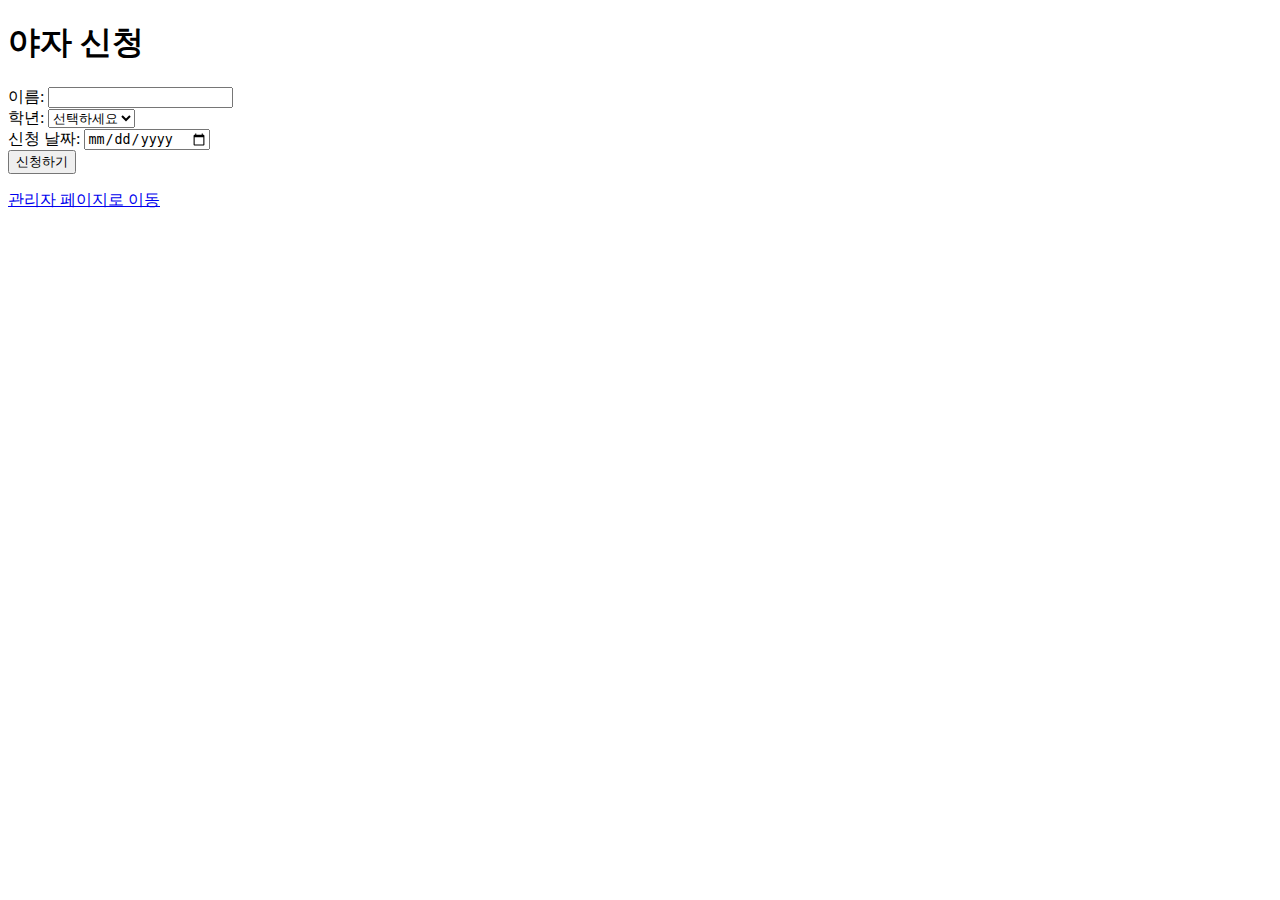
==== index.html @ 2f6f20bd "Update index.html" ====
<!DOCTYPE html>
<html lang="ko">
<head>
    <meta charset="UTF-8">
    <meta name="viewport" content="width=device-width, initial-scale=1.0">
    <title>야자 신청</title>
    <link rel="stylesheet" href="style.css">
</head>
<body>
    <div class="container">
        <h1>야자 신청</h1>
        <form id="yaForm">
            <div class="form-group">
                <label for="name">이름:</label>
                <input type="text" id="name" name="name" required>
            </div>
            <div class="form-group">
                <label for="grade">학년:</label>
                <select id="grade" name="grade" required>
                    <option value="">선택하세요</option>
                    <option value="1">1학년</option>
                    <option value="2">2학년</option>
                    <option value="3">3학년</option>
                </select>
            </div>
            <div class="form-group">
                <label for="date">신청 날짜:</label>
                <input type="date" id="date" name="date" required>
            </div>
            <button type="submit">신청하기</button>
        </form>
        <div id="applicationMessage"></div>
        <p><a href="admin.html">관리자 페이지로 이동</a></p>
    </div>
    <script src="script.js"></script>
</body>
</html>
---- style.css ----
document.addEventListener("DOMContentLoaded", function () {
    const yaForm = document.getElementById("yaForm");
    const applicationMessageDiv = document.getElementById("applicationMessage");
    const adminLoginButton = document.getElementById("adminLoginButton");
    const adminLoginForm = document.getElementById("adminLoginForm");
    const adminMessageDiv = document.getElementById("adminMessage");
    const applicationList = document.getElementById("applicationList");

    // 간단한 관리자 계정 설정
    const admin = {
        username: "밀성제일고",
        password: "5204"
    };

    // 야자 신청 명단을 저장할 배열
    const applications = [];

    // 야자 신청 폼 이벤트 리스너
    yaForm.addEventListener("submit", function (event) {
        event.preventDefault();

        const name = yaForm.elements["name"].value.trim();
        const grade = yaForm.elements["grade"].value;
        const date = yaForm.elements["date"].value;

        // 기본 유효성 검사
        if (name === "" || grade === "" || date === "") {
            displayApplicationMessage("모든 필드를 작성해 주세요.", "error");
            return;
        }

        // 미래 날짜 유효성 검사
        if (new Date(date) < new Date()) {
            displayApplicationMessage("미래 날짜를 선택해 주세요.", "error");
            return;
        }

        // 신청을 배열에 저장
        const application = {
            name: name,
            grade: grade,
            date: date
        };
        applications.push(application);

        // 신청 성공 메시지
        displayApplicationMessage("야자 신청이 완료되었습니다!", "success");

        // 폼 초기화
        yaForm.reset();
    });

    // 관리자 로그인 버튼 클릭 이벤트
    adminLoginButton.addEventListener("click", function () {
        document.getElementById("applicationPage").style.display = "none";
        document.getElementById("adminPage").style.display = "block";
    });

    // 관리자 로그인 폼 이벤트 리스너
    adminLoginForm.addEventListener("submit", function (event) {
        event.preventDefault();

        const username = adminLoginForm.elements["username"].value.trim();
        const password = adminLoginForm.elements["password"].value.trim();

        if (username === admin.username && password === admin.password) {
            displayAdminMessage("로그인 성공!", "success");
            adminLoginForm.reset();
            updateApplicationList();
        } else {
            displayAdminMessage("잘못된 사용자 이름 또는 비밀번호입니다.", "error");
        }
    });

    function displayApplicationMessage(msg, type) {
        applicationMessageDiv.textContent = msg;
        applicationMessageDiv.className = type;
        setTimeout(() => {
            applicationMessageDiv.textContent = "";
            applicationMessageDiv.className = "";
        }, 3000);
    }

    function displayAdminMessage(msg, type) {
        adminMessageDiv.textContent = msg;
        adminMessageDiv.className = type;
        setTimeout(() => {
            adminMessageDiv.textContent = "";
            adminMessageDiv.className = "";
        }, 3000);
    }

    function updateApplicationList() {
        // 명단을 비웁니다
        applicationList.innerHTML = "";

        // 배열을 순회하며 목록을 생성합니다
        applications.forEach((application, index) => {
            const li = document.createElement("li");
            li.textContent = `${index + 1}. ${application.name} - ${application.grade}학년 - ${application.date}`;
            applicationList.appendChild(li);
        });
    }
});
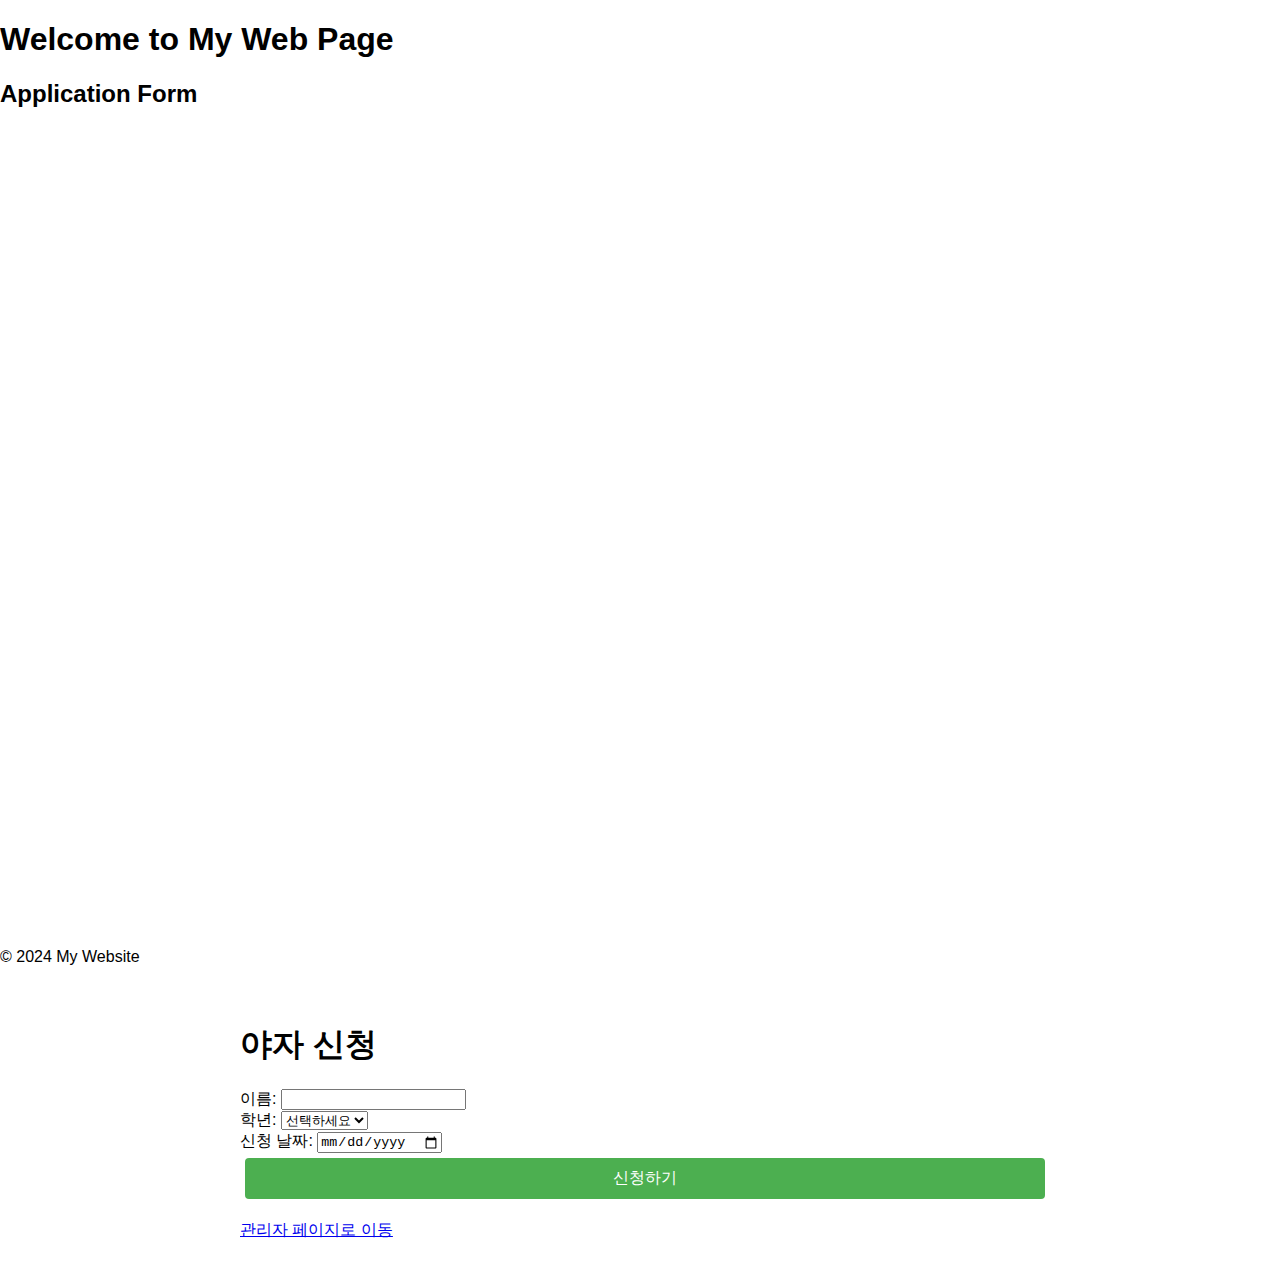
==== commit cd236d6c: "Update index.html" ====
--- a/index.html
+++ b/index.html
@@ -7,6 +7,33 @@
     <link rel="stylesheet" href="style.css">
 </head>
 <body>
+    <!DOCTYPE html>
+<html lang="en">
+<head>
+    <meta charset="UTF-8">
+    <meta name="viewport" content="width=device-width, initial-scale=1.0">
+    <title>My Web Page</title>
+    <style>
+        /* 여기에 CSS 스타일을 추가할 수 있습니다 */
+    </style>
+</head>
+<body>
+    <header>
+        <h1>Welcome to My Web Page</h1>
+    </header>
+
+    <main>
+        <h2>Application Form</h2>
+        <!-- Google Forms 임베드 코드 삽입 위치 -->
+        <iframe src="https://docs.google.com/forms/d/e/1FAIpQLSe3dAIFCGPzLxGPnKLTN5MFVIMQ-MF4CFhsoeqrw09plLQ2mA/viewform?usp=sf_link" width="640" height="800" frameborder="0" marginheight="0" marginwidth="0">Loading…</iframe>
+    </main>
+
+    <footer>
+        <p>&copy; 2024 My Website</p>
+    </footer>
+</body>
+</html>
+
     <div class="container">
         <h1>야자 신청</h1>
         <form id="yaForm">
--- a/style.css
+++ b/style.css
@@ -1,104 +1,99 @@
-document.addEventListener("DOMContentLoaded", function () {
-    const yaForm = document.getElementById("yaForm");
-    const applicationMessageDiv = document.getElementById("applicationMessage");
-    const adminLoginButton = document.getElementById("adminLoginButton");
-    const adminLoginForm = document.getElementById("adminLoginForm");
-    const adminMessageDiv = document.getElementById("adminMessage");
-    const applicationList = document.getElementById("applicationList");
+/* 기본 스타일 설정 */
+body {
+    font-family: Arial, sans-serif;
+    margin: 0;
+    padding: 0;
+    box-sizing: border-box;
+}
 
-    // 간단한 관리자 계정 설정
-    const admin = {
-        username: "밀성제일고",
-        password: "5204"
-    };
+.container {
+    padding: 20px;
+    max-width: 800px;
+    margin: auto;
+}
 
-    // 야자 신청 명단을 저장할 배열
-    const applications = [];
+button {
+    background-color: #4CAF50;
+    color: white;
+    border: none;
+    border-radius: 4px;
+    cursor: pointer;
+    font-size: 16px;
+    padding: 10px;
+    margin: 5px;
+    width: 100%;
+    text-align: center;
+}
 
-    // 야자 신청 폼 이벤트 리스너
-    yaForm.addEventListener("submit", function (event) {
-        event.preventDefault();
+button:hover {
+    background-color: #45a049;
+}
 
-        const name = yaForm.elements["name"].value.trim();
-        const grade = yaForm.elements["grade"].value;
-        const date = yaForm.elements["date"].value;
+/* 수정 및 삭제 버튼 스타일 추가 */
+.editButton, .deleteButton {
+    width: 50px; /* 버튼 너비를 50px로 설정 */
+    height: 50px; /* 버튼 높이를 50px로 설정 */
+    font-size: 12px; /* 버튼 텍스트 크기 조정 */
+    padding: 0; /* 패딩 제거 */
+    margin: 5px; /* 버튼 간격 조정 */
+    line-height: 50px; /* 텍스트 수직 중앙 정렬 */
+    text-align: center; /* 텍스트 수평 중앙 정렬 */
+    border-radius: 50%; /* 원형 버튼으로 만들기 */
+    display: inline-flex; /* 버튼을 인라인 플렉스 컨테이너로 만들기 */
+    align-items: center; /* 텍스트 수직 중앙 정렬 */
+    justify-content: center; /* 텍스트 수평 중앙 정렬 */
+}
 
-        // 기본 유효성 검사
-        if (name === "" || grade === "" || date === "") {
-            displayApplicationMessage("모든 필드를 작성해 주세요.", "error");
-            return;
-        }
+.editButton {
+    background-color: #ffc107;
+    border: none;
+    color: white;
+    cursor: pointer;
+}
 
-        // 미래 날짜 유효성 검사
-        if (new Date(date) < new Date()) {
-            displayApplicationMessage("미래 날짜를 선택해 주세요.", "error");
-            return;
-        }
+.deleteButton {
+    background-color: #dc3545;
+    border: none;
+    color: white;
+    cursor: pointer;
+}
 
-        // 신청을 배열에 저장
-        const application = {
-            name: name,
-            grade: grade,
-            date: date
-        };
-        applications.push(application);
+.editButton:hover {
+    background-color: #e0a800;
+}
 
-        // 신청 성공 메시지
-        displayApplicationMessage("야자 신청이 완료되었습니다!", "success");
+.deleteButton:hover {
+    background-color: #c82333;
+}
 
-        // 폼 초기화
-        yaForm.reset();
-    });
-
-    // 관리자 로그인 버튼 클릭 이벤트
-    adminLoginButton.addEventListener("click", function () {
-        document.getElementById("applicationPage").style.display = "none";
-        document.getElementById("adminPage").style.display = "block";
-    });
-
-    // 관리자 로그인 폼 이벤트 리스너
-    adminLoginForm.addEventListener("submit", function (event) {
-        event.preventDefault();
-
-        const username = adminLoginForm.elements["username"].value.trim();
-        const password = adminLoginForm.elements["password"].value.trim();
-
-        if (username === admin.username && password === admin.password) {
-            displayAdminMessage("로그인 성공!", "success");
-            adminLoginForm.reset();
-            updateApplicationList();
-        } else {
-            displayAdminMessage("잘못된 사용자 이름 또는 비밀번호입니다.", "error");
-        }
-    });
-
-    function displayApplicationMessage(msg, type) {
-        applicationMessageDiv.textContent = msg;
-        applicationMessageDiv.className = type;
-        setTimeout(() => {
-            applicationMessageDiv.textContent = "";
-            applicationMessageDiv.className = "";
-        }, 3000);
+/* 모바일 대응을 위한 스타일 */
+@media (max-width: 600px) {
+    button {
+        font-size: 14px; /* 모바일에서 버튼 텍스트 크기 조정 */
+        padding: 8px; /* 모바일에서 버튼 패딩 조정 */
     }
 
-    function displayAdminMessage(msg, type) {
-        adminMessageDiv.textContent = msg;
-        adminMessageDiv.className = type;
-        setTimeout(() => {
-            adminMessageDiv.textContent = "";
-            adminMessageDiv.className = "";
-        }, 3000);
+    .editButton, .deleteButton {
+        width: 40px; /* 모바일에서 버튼 너비를 40px로 설정 */
+        height: 40px; /* 모바일에서 버튼 높이를 40px로 설정 */
+        font-size: 10px; /* 모바일에서 버튼 텍스트 크기 조정 */
+        line-height: 40px; /* 모바일에서 텍스트 수직 중앙 정렬 */
+    }
+}
+
+@media (max-width: 400px) {
+    .container {
+        padding: 10px; /* 작은 화면에서 컨테이너 패딩 조정 */
     }
 
-    function updateApplicationList() {
-        // 명단을 비웁니다
-        applicationList.innerHTML = "";
+    button {
+        font-size: 12px; /* 더 작은 화면에서 버튼 텍스트 크기 조정 */
+    }
 
-        // 배열을 순회하며 목록을 생성합니다
-        applications.forEach((application, index) => {
-            const li = document.createElement("li");
-            li.textContent = `${index + 1}. ${application.name} - ${application.grade}학년 - ${application.date}`;
-            applicationList.appendChild(li);
-        });
+    .editButton, .deleteButton {
+        width: 35px; /* 더 작은 화면에서 버튼 너비를 35px로 설정 */
+        height: 35px; /* 더 작은 화면에서 버튼 높이를 35px로 설정 */
+        font-size: 8px; /* 더 작은 화면에서 버튼 텍스트 크기 조정 */
+        line-height: 35px; /* 더 작은 화면에서 텍스트 수직 중앙 정렬 */
     }
-});
+}
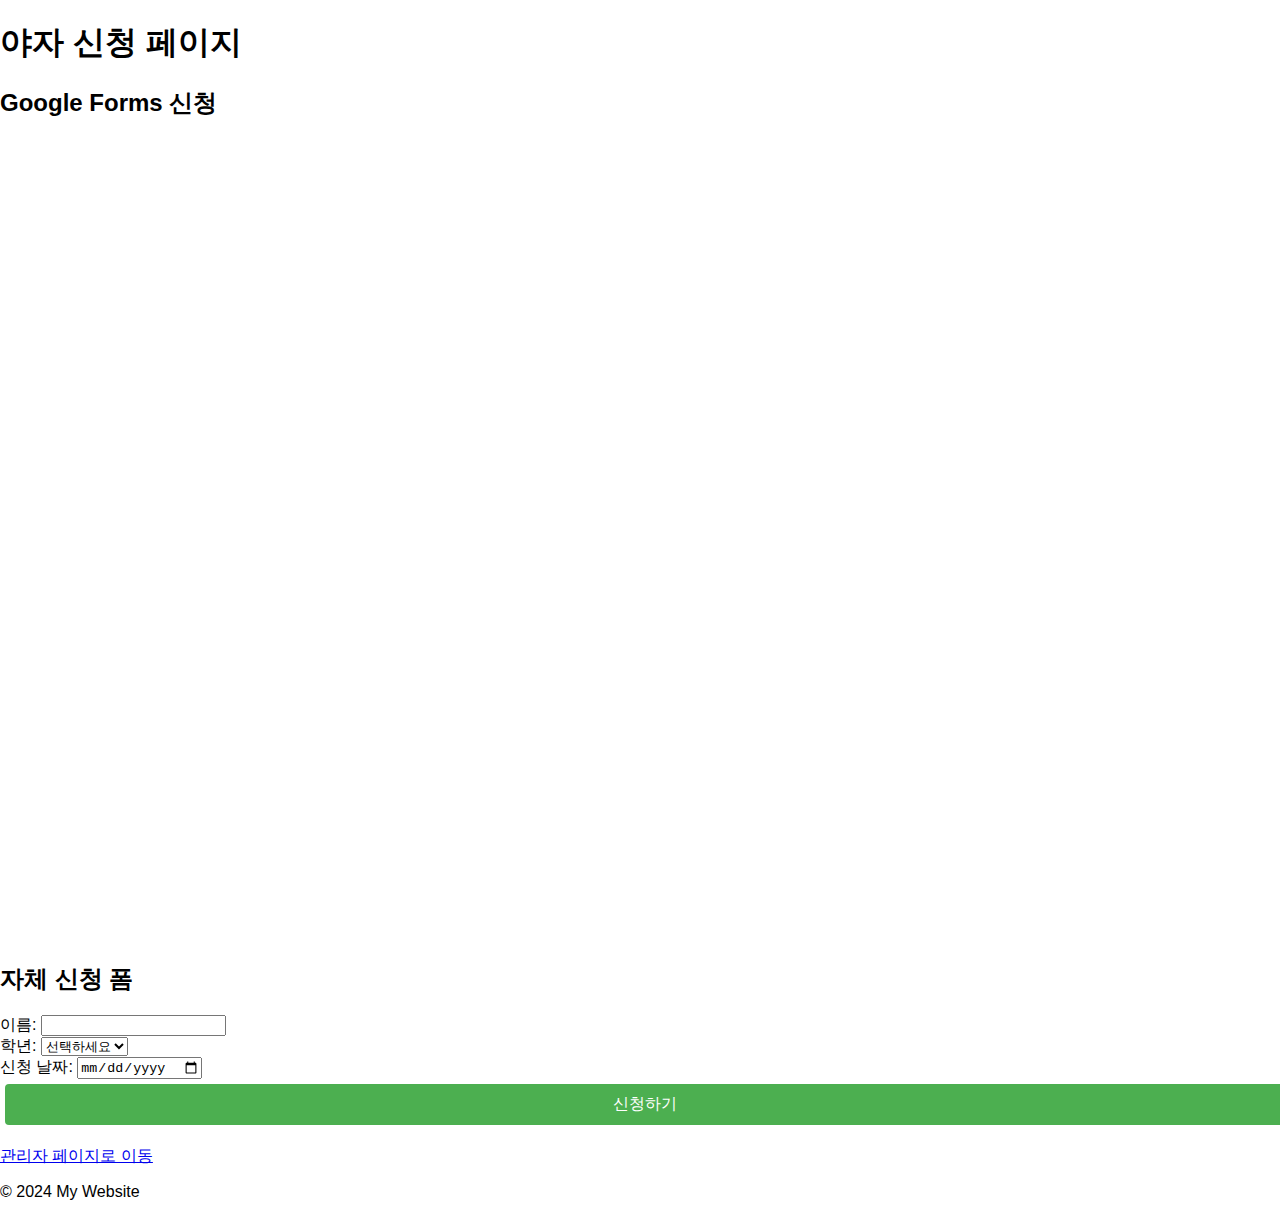
==== commit c85e5336: "Update index.html" ====
--- a/index.html
+++ b/index.html
@@ -7,35 +7,16 @@
     <link rel="stylesheet" href="style.css">
 </head>
 <body>
-    <!DOCTYPE html>
-<html lang="en">
-<head>
-    <meta charset="UTF-8">
-    <meta name="viewport" content="width=device-width, initial-scale=1.0">
-    <title>My Web Page</title>
-    <style>
-        /* 여기에 CSS 스타일을 추가할 수 있습니다 */
-    </style>
-</head>
-<body>
     <header>
-        <h1>Welcome to My Web Page</h1>
+        <h1>야자 신청 페이지</h1>
     </header>
 
     <main>
-        <h2>Application Form</h2>
+        <h2>Google Forms 신청</h2>
         <!-- Google Forms 임베드 코드 삽입 위치 -->
         <iframe src="https://docs.google.com/forms/d/e/1FAIpQLSe3dAIFCGPzLxGPnKLTN5MFVIMQ-MF4CFhsoeqrw09plLQ2mA/viewform?usp=sf_link" width="640" height="800" frameborder="0" marginheight="0" marginwidth="0">Loading…</iframe>
-    </main>
 
-    <footer>
-        <p>&copy; 2024 My Website</p>
-    </footer>
-</body>
-</html>
-
-    <div class="container">
-        <h1>야자 신청</h1>
+        <h2>자체 신청 폼</h2>
         <form id="yaForm">
             <div class="form-group">
                 <label for="name">이름:</label>
@@ -58,7 +39,12 @@
         </form>
         <div id="applicationMessage"></div>
         <p><a href="admin.html">관리자 페이지로 이동</a></p>
-    </div>
+    </main>
+
+    <footer>
+        <p>&copy; 2024 My Website</p>
+    </footer>
+
     <script src="script.js"></script>
 </body>
 </html>
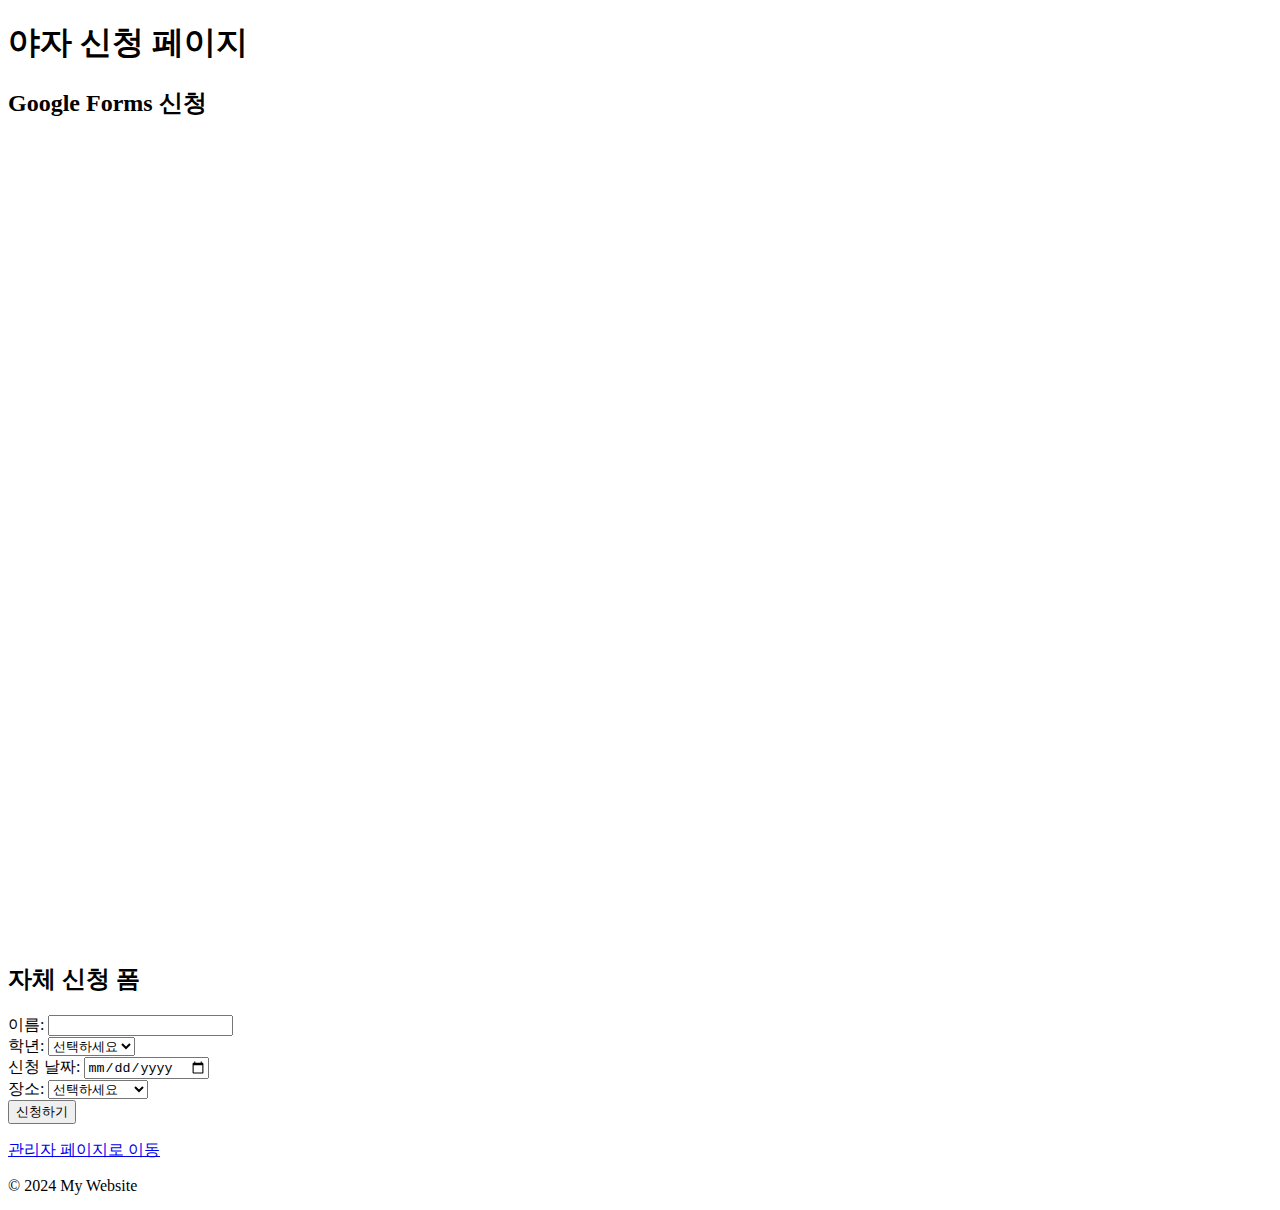
==== commit 48d9004b: "Update index.html" ====
--- a/index.html
+++ b/index.html
@@ -35,6 +35,16 @@
                 <label for="date">신청 날짜:</label>
                 <input type="date" id="date" name="date" required>
             </div>
+            <div class="form-group">
+                <label for="location">장소:</label>
+                <select id="location" name="location" required>
+                    <option value="">선택하세요</option>
+                    <option value="아리내샘">아리내샘</option>
+                    <option value="사무행정실">사무행정실</option>
+                    <option value="취업지원센터">취업지원센터</option>
+                    <option value="미술실">미술실</option>
+                </select>
+            </div>
             <button type="submit">신청하기</button>
         </form>
         <div id="applicationMessage"></div>
--- a/style.css
+++ b/style.css
@@ -1,99 +1,11 @@
-/* 기본 스타일 설정 */
-body {
-    font-family: Arial, sans-serif;
-    margin: 0;
+ul {
+    list-style-type: none;
     padding: 0;
-    box-sizing: border-box;
 }
 
-.container {
-    padding: 20px;
-    max-width: 800px;
-    margin: auto;
+li {
+    background-color: #f1f1f1;
+    margin: 5px 0;
+    padding: 10px;
+    border-radius: 5px;
 }
-
-button {
-    background-color: #4CAF50;
-    color: white;
-    border: none;
-    border-radius: 4px;
-    cursor: pointer;
-    font-size: 16px;
-    padding: 10px;
-    margin: 5px;
-    width: 100%;
-    text-align: center;
-}
-
-button:hover {
-    background-color: #45a049;
-}
-
-/* 수정 및 삭제 버튼 스타일 추가 */
-.editButton, .deleteButton {
-    width: 50px; /* 버튼 너비를 50px로 설정 */
-    height: 50px; /* 버튼 높이를 50px로 설정 */
-    font-size: 12px; /* 버튼 텍스트 크기 조정 */
-    padding: 0; /* 패딩 제거 */
-    margin: 5px; /* 버튼 간격 조정 */
-    line-height: 50px; /* 텍스트 수직 중앙 정렬 */
-    text-align: center; /* 텍스트 수평 중앙 정렬 */
-    border-radius: 50%; /* 원형 버튼으로 만들기 */
-    display: inline-flex; /* 버튼을 인라인 플렉스 컨테이너로 만들기 */
-    align-items: center; /* 텍스트 수직 중앙 정렬 */
-    justify-content: center; /* 텍스트 수평 중앙 정렬 */
-}
-
-.editButton {
-    background-color: #ffc107;
-    border: none;
-    color: white;
-    cursor: pointer;
-}
-
-.deleteButton {
-    background-color: #dc3545;
-    border: none;
-    color: white;
-    cursor: pointer;
-}
-
-.editButton:hover {
-    background-color: #e0a800;
-}
-
-.deleteButton:hover {
-    background-color: #c82333;
-}
-
-/* 모바일 대응을 위한 스타일 */
-@media (max-width: 600px) {
-    button {
-        font-size: 14px; /* 모바일에서 버튼 텍스트 크기 조정 */
-        padding: 8px; /* 모바일에서 버튼 패딩 조정 */
-    }
-
-    .editButton, .deleteButton {
-        width: 40px; /* 모바일에서 버튼 너비를 40px로 설정 */
-        height: 40px; /* 모바일에서 버튼 높이를 40px로 설정 */
-        font-size: 10px; /* 모바일에서 버튼 텍스트 크기 조정 */
-        line-height: 40px; /* 모바일에서 텍스트 수직 중앙 정렬 */
-    }
-}
-
-@media (max-width: 400px) {
-    .container {
-        padding: 10px; /* 작은 화면에서 컨테이너 패딩 조정 */
-    }
-
-    button {
-        font-size: 12px; /* 더 작은 화면에서 버튼 텍스트 크기 조정 */
-    }
-
-    .editButton, .deleteButton {
-        width: 35px; /* 더 작은 화면에서 버튼 너비를 35px로 설정 */
-        height: 35px; /* 더 작은 화면에서 버튼 높이를 35px로 설정 */
-        font-size: 8px; /* 더 작은 화면에서 버튼 텍스트 크기 조정 */
-        line-height: 35px; /* 더 작은 화면에서 텍스트 수직 중앙 정렬 */
-    }
-}
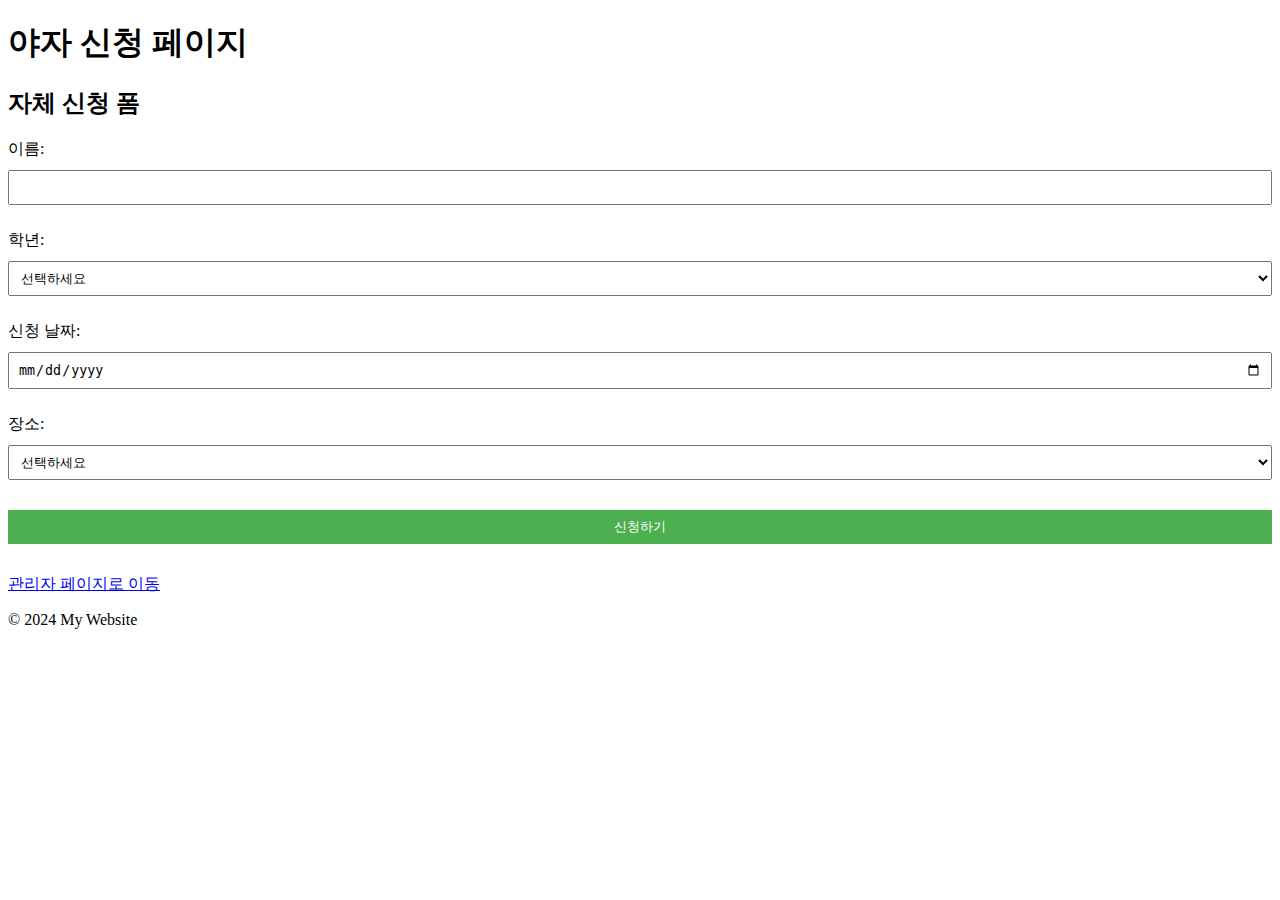
==== commit dc96cff6: "Update index.html" ====
--- a/index.html
+++ b/index.html
@@ -12,10 +12,6 @@
     </header>
 
     <main>
-        <h2>Google Forms 신청</h2>
-        <!-- Google Forms 임베드 코드 삽입 위치 -->
-        <iframe src="https://docs.google.com/forms/d/e/1FAIpQLSe3dAIFCGPzLxGPnKLTN5MFVIMQ-MF4CFhsoeqrw09plLQ2mA/viewform?usp=sf_link" width="640" height="800" frameborder="0" marginheight="0" marginwidth="0">Loading…</iframe>
-
         <h2>자체 신청 폼</h2>
         <form id="yaForm">
             <div class="form-group">
--- a/style.css
+++ b/style.css
@@ -1,11 +1,32 @@
-ul {
-    list-style-type: none;
-    padding: 0;
+.form-group {
+    margin-bottom: 15px;
 }
 
-li {
-    background-color: #f1f1f1;
-    margin: 5px 0;
-    padding: 10px;
-    border-radius: 5px;
+label {
+    display: block;
+    margin-bottom: 5px;
 }
+
+input, select, button {
+    width: 100%;
+    padding: 8px;
+    margin: 5px 0 10px 0;
+    box-sizing: border-box;
+}
+
+button {
+    background-color: #4CAF50;
+    color: white;
+    border: none;
+    cursor: pointer;
+}
+
+button:hover {
+    background-color: #45a049;
+}
+
+#applicationMessage {
+    margin-top: 20px;
+    font-weight: bold;
+    color: #4CAF50;
+}
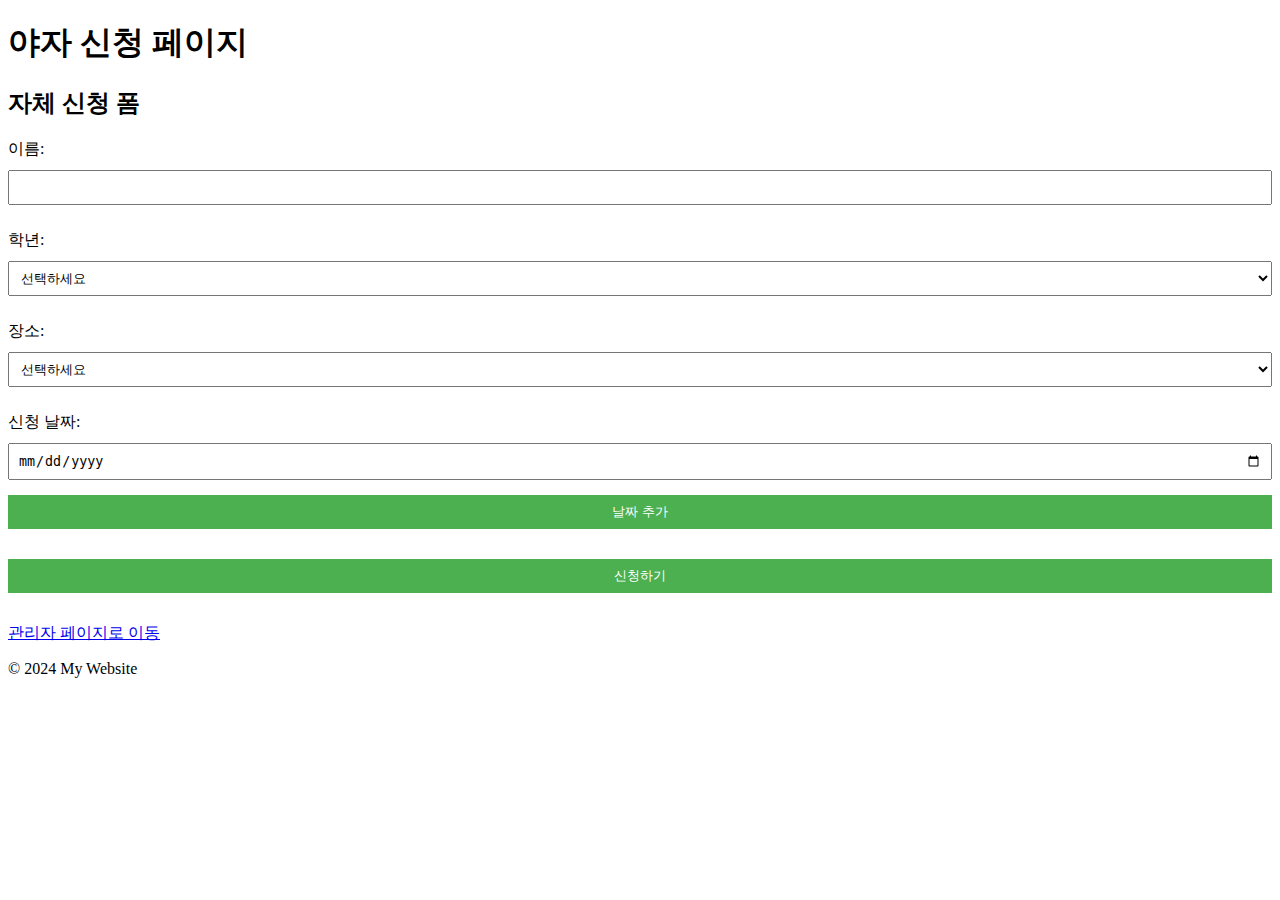
==== commit 9701daf0: "Update index.html" ====
--- a/index.html
+++ b/index.html
@@ -28,10 +28,6 @@
                 </select>
             </div>
             <div class="form-group">
-                <label for="date">신청 날짜:</label>
-                <input type="date" id="date" name="date" required>
-            </div>
-            <div class="form-group">
                 <label for="location">장소:</label>
                 <select id="location" name="location" required>
                     <option value="">선택하세요</option>
@@ -41,6 +37,12 @@
                     <option value="미술실">미술실</option>
                 </select>
             </div>
+            <div class="form-group">
+                <label for="date">신청 날짜:</label>
+                <input type="date" id="dateInput" name="date">
+                <button type="button" id="addDateButton">날짜 추가</button>
+            </div>
+            <div id="dateList"></div>
             <button type="submit">신청하기</button>
         </form>
         <div id="applicationMessage"></div>
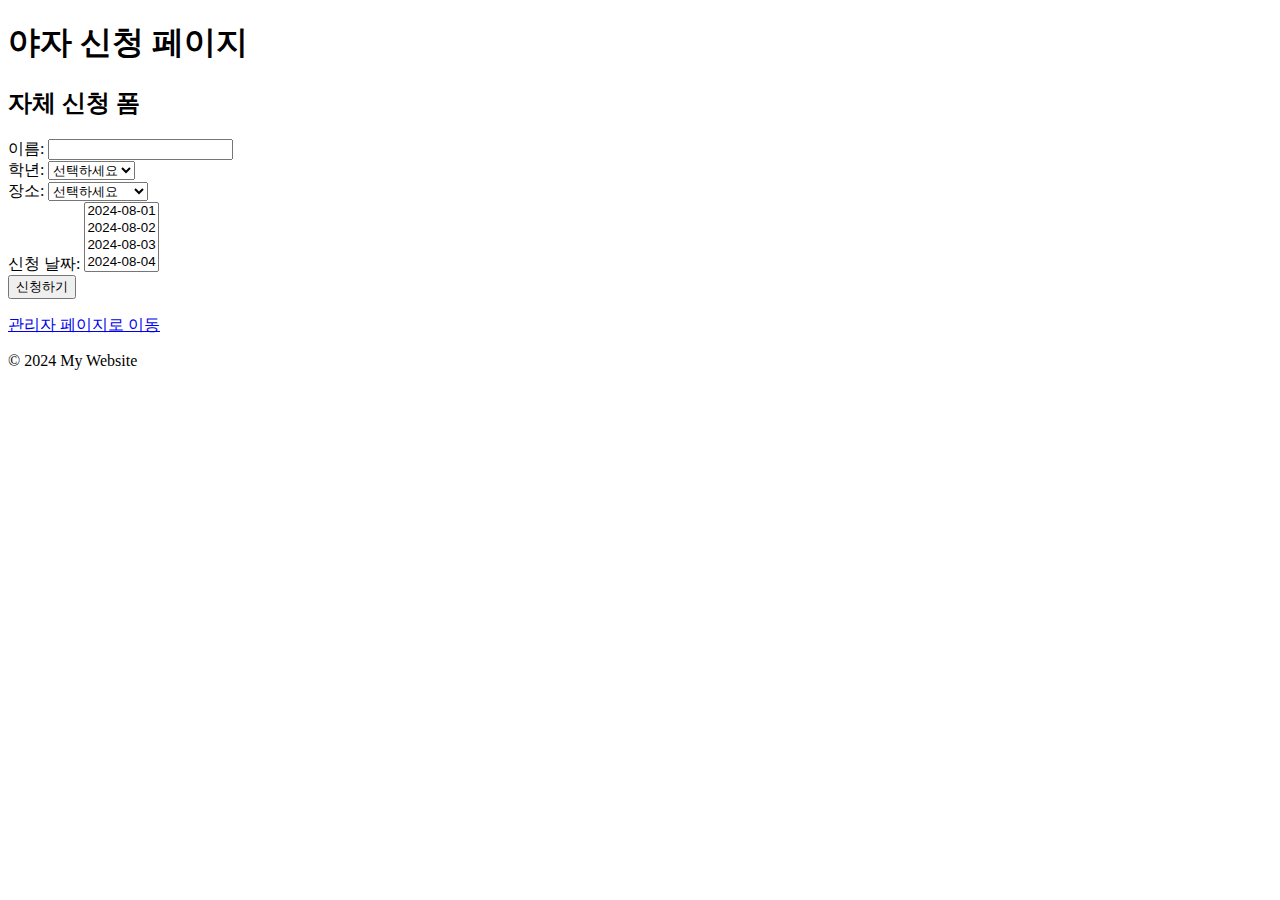
==== commit 58e4e5f2: "Update index.html" ====
--- a/index.html
+++ b/index.html
@@ -38,11 +38,16 @@
                 </select>
             </div>
             <div class="form-group">
-                <label for="date">신청 날짜:</label>
-                <input type="date" id="dateInput" name="date">
-                <button type="button" id="addDateButton">날짜 추가</button>
+                <label for="dates">신청 날짜:</label>
+                <select id="dates" name="dates" multiple required>
+                    <!-- 날짜 옵션 추가 -->
+                    <option value="2024-08-01">2024-08-01</option>
+                    <option value="2024-08-02">2024-08-02</option>
+                    <option value="2024-08-03">2024-08-03</option>
+                    <option value="2024-08-04">2024-08-04</option>
+                    <!-- 필요한 만큼 날짜 추가 가능 -->
+                </select>
             </div>
-            <div id="dateList"></div>
             <button type="submit">신청하기</button>
         </form>
         <div id="applicationMessage"></div>
--- a/style.css
+++ b/style.css
@@ -1,32 +1,22 @@
-.form-group {
-    margin-bottom: 15px;
+#dateList div {
+    margin: 5px 0;
+    padding: 10px;
+    background-color: #f1f1f1;
+    border-radius: 5px;
+    display: flex;
+    justify-content: space-between;
+    align-items: center;
 }
 
-label {
-    display: block;
-    margin-bottom: 5px;
-}
-
-input, select, button {
-    width: 100%;
-    padding: 8px;
-    margin: 5px 0 10px 0;
-    box-sizing: border-box;
-}
-
-button {
-    background-color: #4CAF50;
+#dateList button {
+    background-color: #ff4b4b;
     color: white;
     border: none;
     cursor: pointer;
+    padding: 5px 10px;
+    border-radius: 5px;
 }
 
-button:hover {
-    background-color: #45a049;
+#dateList button:hover {
+    background-color: #ff1f1f;
 }
-
-#applicationMessage {
-    margin-top: 20px;
-    font-weight: bold;
-    color: #4CAF50;
-}
